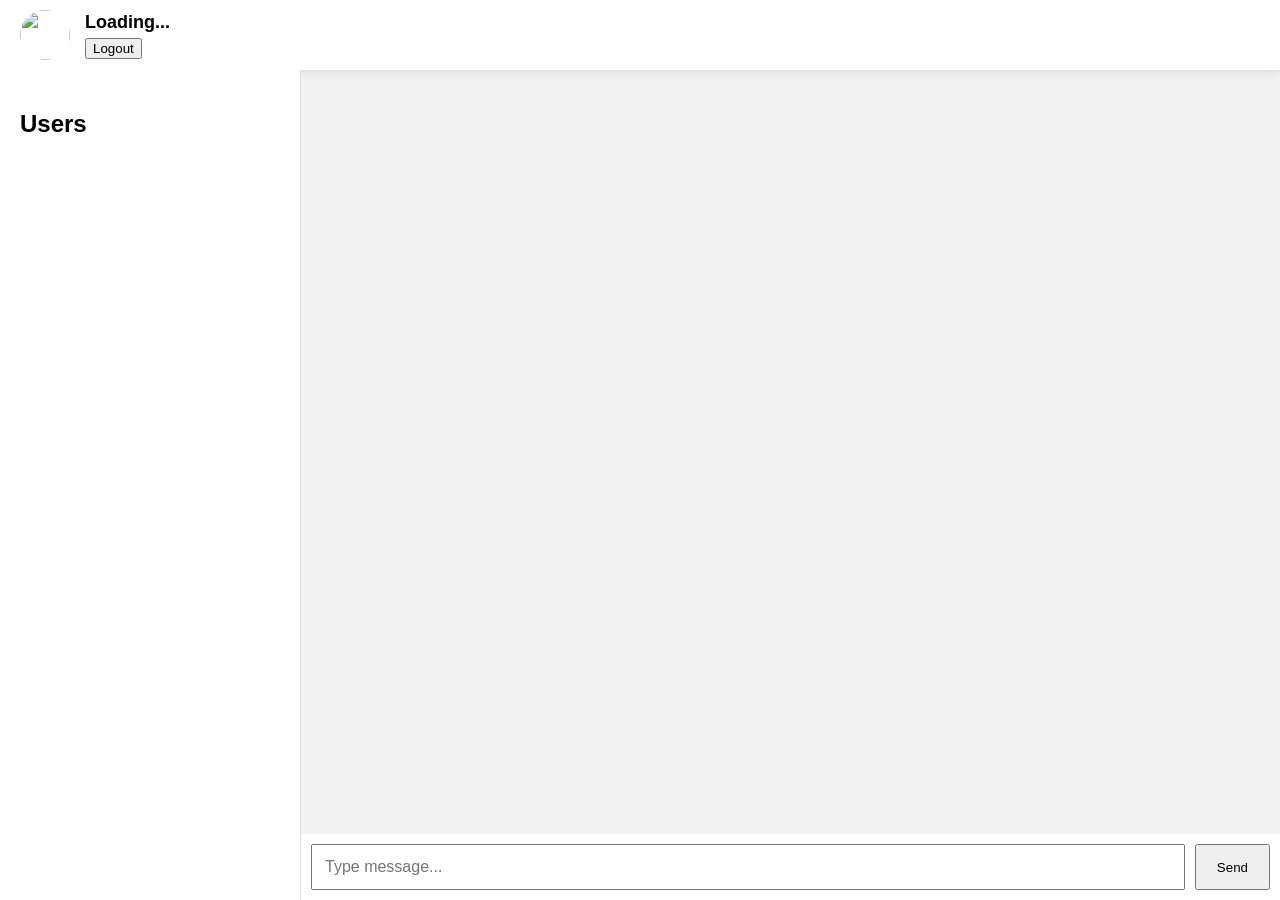
==== chat.html @ 8eb1dd63 "Add files via upload" ====
<!DOCTYPE html>
<html>

<head>

<meta charset="UTF-8">

<meta name="viewport"
content="width=device-width,initial-scale=1">

<title>Realtime Chat</title>

<link rel="stylesheet"
href="style.css">

</head>

<body>

<div class="topbar">

<div class="profileArea">

<img
id="profilePic"
src="">

<div>

<div id="username">
Loading...
</div>

<button id="logoutBtn">
Logout
</button>

</div>

</div>

</div>


<div class="main">

<div class="sidebar">

<h2>
Users
</h2>

<div id="users">

</div>

</div>


<div class="chatArea">

<div id="chatBox">

</div>


<div class="sendBox">

<input
id="messageInput"
placeholder="Type message...">


<button id="sendBtn">
Send
</button>

</div>

</div>

</div>


<script
type="module"
src="chat.js">
</script>

</body>

</html>
---- style.css ----
body{

margin:0;

font-family:Arial;

background:#f2f2f2;

overflow:hidden;

}


.topbar{

height:70px;

background:white;

display:flex;

align-items:center;

justify-content:space-between;

padding:0 20px;

box-shadow:

0 2px 8px rgba(
0,0,0,.1
);

}


.profileArea{

display:flex;

gap:15px;

align-items:center;

}


#profilePic{

width:50px;

height:50px;

border-radius:50%;

}


#username{

font-weight:bold;

font-size:18px;

}


#logoutBtn{

margin-top:5px;

}


.main{

display:flex;

height:

calc(
100vh - 70px
);

}


.sidebar{

width:260px;

background:white;

padding:20px;

overflow:auto;

border-right:

1px solid #ddd;

}


.user{

padding:12px;

margin-bottom:8px;

cursor:pointer;

background:#ececec;

border-radius:8px;

}


.user:hover{

background:#ddd;

}


.chatArea{

flex:1;

display:flex;

flex-direction:column;

}


#chatBox{

flex:1;

padding:20px;

overflow-y:auto;

}


.message{

background:white;

padding:12px;

margin:10px;

border-radius:10px;

max-width:70%;

box-shadow:

0 1px 5px rgba(
0,0,0,.08
);

}


.sendBox{

display:flex;

padding:10px;

background:white;

gap:10px;

}


.sendBox input{

flex:1;

padding:12px;

font-size:16px;

}


.sendBox button{

padding:12px 20px;

cursor:pointer;

}


.user{

display:flex;

align-items:center;

padding:12px;

gap:10px;

cursor:pointer;

border-radius:8px;

margin-bottom:6px;

}

.user:hover{

background:#e6e6e6;

}
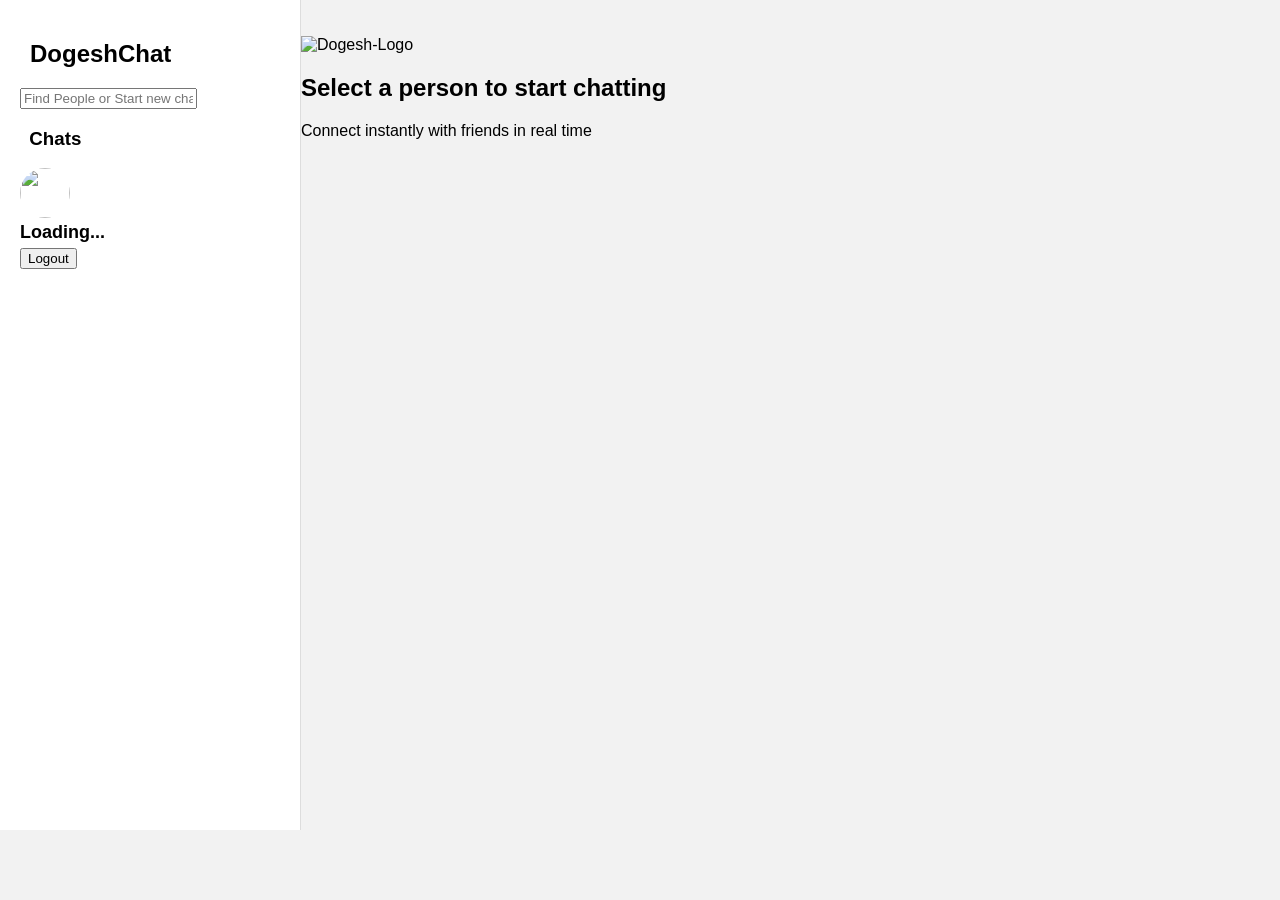
==== commit 93903fb6: "Update chat.html" ====
--- a/chat.html
+++ b/chat.html
@@ -5,21 +5,45 @@
 
 <meta charset="UTF-8">
 
-<meta name="viewport"
+<meta
+name="viewport"
 content="width=device-width,initial-scale=1">
 
-<title>Realtime Chat</title>
+<link rel="icon" type="image/png" href="logo1.png">
 
-<link rel="stylesheet"
+<title>DogeshChat</title>
+
+<link
+rel="stylesheet"
 href="style.css">
+
+<style>
+    #sendBox, #chatHeader{
+        visibility: hidden;
+    }
+</style>
 
 </head>
 
 <body>
 
-<div class="topbar">
+<div class="main">
 
-<div class="profileArea">
+
+<div class="sidebar">
+
+<h2 style="margin: 20px 10px;">DogeshChat</h2>
+
+<input id = "searchUser" type="text" placeholder="Find People or Start new chat">
+
+<h3>&ensp;Chats</h3>
+
+<div id="users">
+
+</div>
+
+
+<div class="myProfile">
 
 <img
 id="profilePic"
@@ -28,65 +52,85 @@
 <div>
 
 <div id="username">
+
 Loading...
+
 </div>
 
-<button id="logoutBtn">
+<button
+id="logoutBtn">
+
 Logout
+
 </button>
 
 </div>
 
 </div>
 
-</div>
-
-
-<div class="main">
-
-<div class="sidebar">
-
-<h2>
-Users
-</h2>
-
-<div id="users">
-
-</div>
 
 </div>
 
 
+
 <div class="chatArea">
 
-<div id="chatBox">
+
+<div id="chatHeader">
+
+<img
+id="chatUserPic"
+src="">
+
+
+<div id="chatUserName">Loading ...</div>
 
 </div>
 
 
-<div class="sendBox">
-
-<input
-id="messageInput"
-placeholder="Type message...">
 
 
-<button id="sendBtn">
-Send
-</button>
+
+<div id="welcomePage">
+
+    <img
+    src="logo0.png"
+    alt="Dogesh-Logo">
+
+    <h2>
+        Select a person to start chatting
+    </h2>
+
+    <p>
+        Connect instantly with friends in real time
+    </p>
 
 </div>
 
+
+
+
+
+<div id="chatBox"></div>
+
+<div id="sendBox">
+    <input id="messageInput" placeholder= "Type message...">
+    <button id="sendBtn">Send </button>
 </div>
+
 
 </div>
 
+
+</div>
 
 <script
 type="module"
 src="chat.js">
 </script>
 
+
+
 </body>
 
-</html>+</html>
